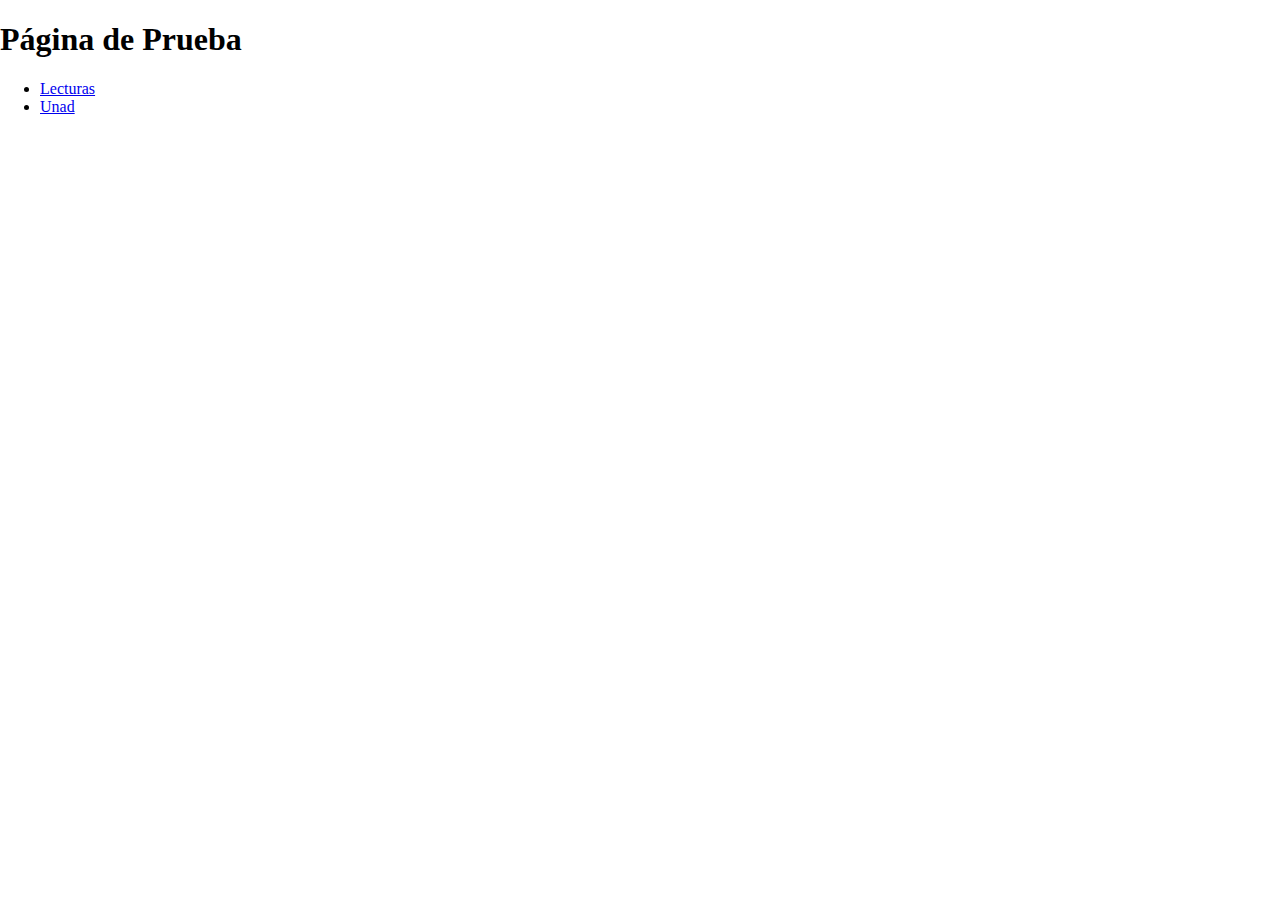
==== index.html @ acd1c7c1 "Inicio" ====
<!DOCTYPE html>
<html lang="es">

<head>

	<meta charset="utf-8">
	<title>Lógica de Programación</title>
	<link rel="stylesheet" href="css/normalize.css">

</head>

<body>

	<h1>Página de Prueba</h1>

<ul>
	<li><a href="Lecturas.html">Lecturas</a></li>
	<li><a href="http://www.unad.edu.co">Unad</a></li>
<ul/>

<img src="" akt="">

</body>

<script src="js/jquery.js"></script>
<script src="js/prefixfree.js"></script>
<script src="js/modernizr.js"></script>

</html>
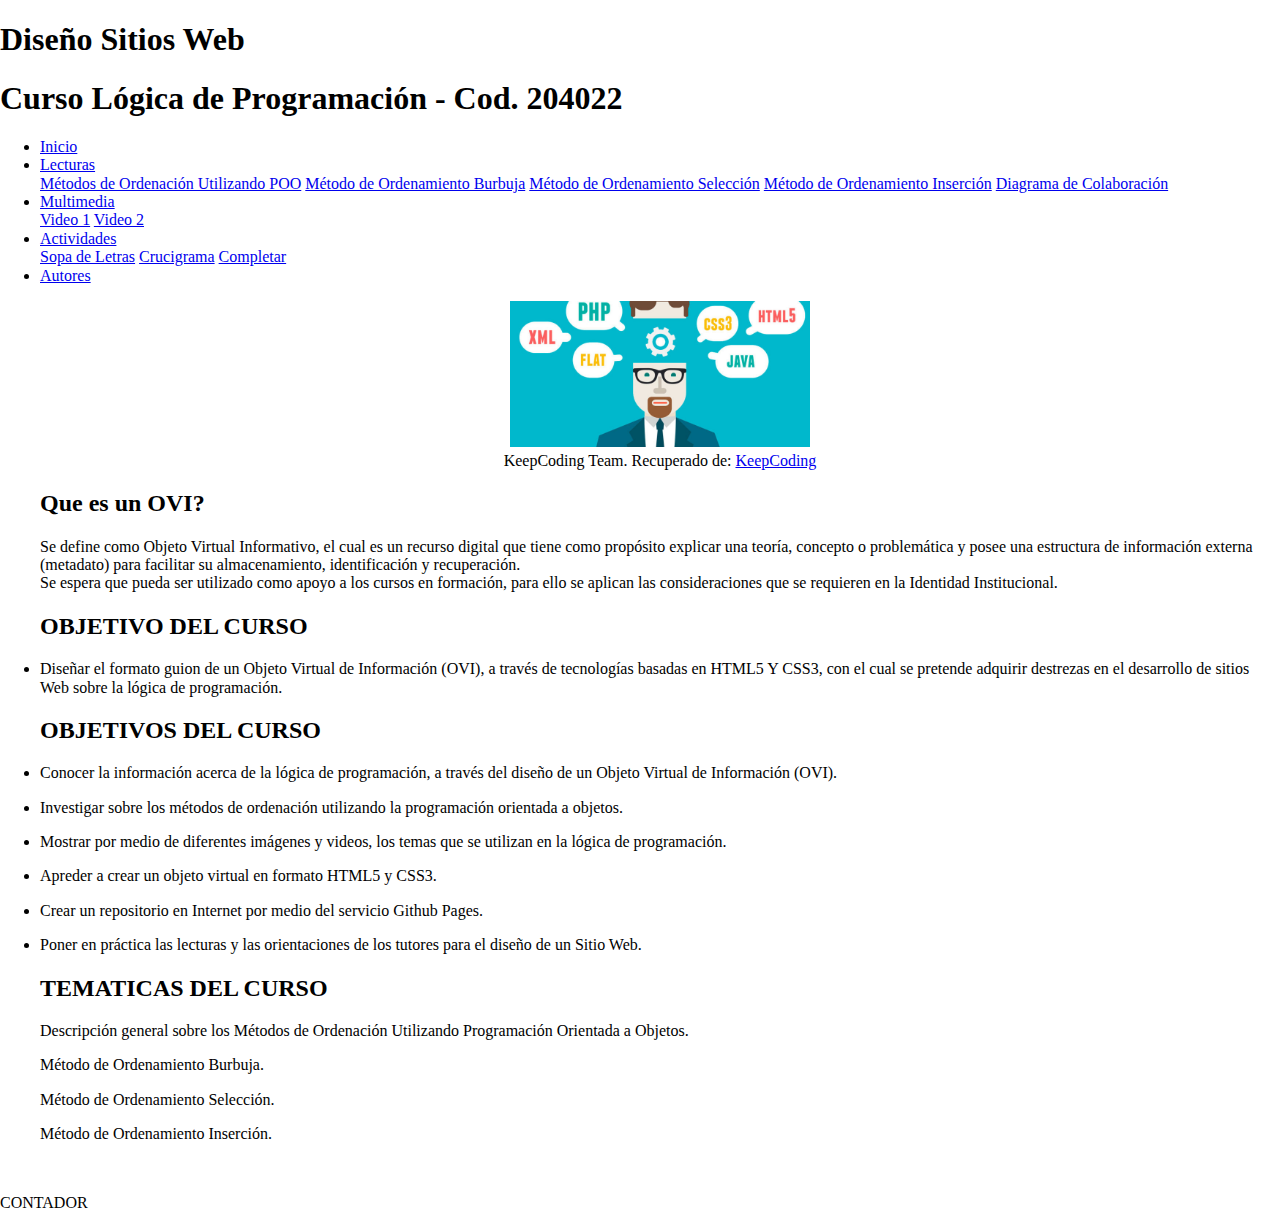
==== commit 594ab7a0: "Index" ====
--- a/index.html
+++ b/index.html
@@ -4,21 +4,141 @@
 <head>
 
 	<meta charset="utf-8">
+	<meta name="viewport" content="width=device-width, initial-scale=1.0">
+        <meta http-equiv="content-type" content="text/html;  charset=utf-8">
 	<title>Lógica de Programación</title>
 	<link rel="stylesheet" href="css/normalize.css">
-
+	<link rel="shortcut icon" href="favicon.ico" type="image/x-icon" />
+        <link rel="stylesheet" type="text/css" href="css/content.css" />
+        <link rel="stylesheet" type="text/css" href="css/bootstrap.min.css" />
+        <link rel="stylesheet" type="text/css" href="css/navbar.css" />
+        <link rel="stylesheet" type="text/css" href="css/normalize.css" />
 </head>
 
 <body>
 
-	<h1>Página de Prueba</h1>
+	<h1>Diseño Sitios Web</h1>
+	<h1>Curso Lógica de Programación - Cod. 204022 </h1>
 
-<ul>
-	<li><a href="Lecturas.html">Lecturas</a></li>
-	<li><a href="http://www.unad.edu.co">Unad</a></li>
-<ul/>
+	<div id="content">
+    <div id="header">
+    <div id="headerContent"></div>
+    </div>
+        
+    <div class="container" style="margin-bottom: 50px !important;">
+        <nav class="navbar navbar-expand-lg navbar-light bg-light rounded">
+    <div class="collapse navbar-collapse" id="navbarsExample09">
+    <ul class="navbar-nav mr-auto">
+    <li class="nav-item active">
+    	<a class="nav-link" href="index.html">Inicio<span class="sr-only"></span></a>
+    </li>
+    <li class="nav-item dropdown">
+    	<a class="nav-link dropdown-toggle" href="https://example.com" id="dropdown09" data-toggle="dropdown" aria-haspopup="true" aria-expanded="false">Lecturas</a>
+    <div class="dropdown-menu" aria-labelledby="dropdown09">
+        <a class="dropdown-item" href="lectura1.html">Métodos de Ordenación Utilizando POO</a>
+        <a class="dropdown-item" href="lectura2.html">Método de Ordenamiento Burbuja</a>
+        <a class="dropdown-item" href="lectura3.html">Método de Ordenamiento Selección</a>
+        <a class="dropdown-item" href="lectura4.html">Método de Ordenamiento Inserción</a>
+        <a class="dropdown-item" href="lectura5.html">Diagrama de Colaboración</a>
+    </div>
+    </li>
+    <li class="nav-item dropdown">
+        <a class="nav-link dropdown-toggle" href="https://example.com" id="dropdown09" data-toggle="dropdown" aria-haspopup="true" aria-expanded="false">Multimedia</a>
+    <div class="dropdown-menu" aria-labelledby="dropdown09">
+        <a class="dropdown-item" href="video1.html">Video 1</a>
+        <a class="dropdown-item" href="video2.html">Video 2</a>
+    </div>
+    </li>
+    <li class="nav-item dropdown">
+        <a class="nav-link dropdown-toggle" href="https://example.com" id="dropdown09" data-toggle="dropdown" aria-haspopup="true" aria-expanded="false">Actividades</a>
+    <div class="dropdown-menu" aria-labelledby="dropdown09">
+    <a class="dropdown-item" href="actividad1.html">Sopa de Letras</a>
+    <a class="dropdown-item" href="actividad2.html">Crucigrama</a>
+    <a class="dropdown-item" href="actividad3.html">Completar</a>
+    </div>
+    </li>
+    <li class="nav-item">
+        <a class="nav-link" href="Autores.html">Autores</a>
+    </li>
+    <ul>
+    </div>
+    	</nav>
+    
+<main role="main">
 
-<img src="" akt="">
+    <div class="mx-auto">
+ <ul>
+
+<center>
+<img src="img/img1.jpg" width="300" heigth="400" akt="website">
+<br>
+<span>KeepCoding Team. Recuperado de: <a href="https://keepcoding.io/es/wp-content/uploads/sites/4/2016/11/aprender-a-programar-820x400.jpg">KeepCoding</span>
+</center></a>
+
+</p>
+<h2>Que es un OVI?</h2>
+</p>
+	Se define como Objeto Virtual Informativo, el cual es un recurso digital que tiene como propósito explicar una teoría, concepto o problemática y posee una estructura de información externa (metadato) para facilitar su almacenamiento, identificación y recuperación.
+	<br>
+	Se espera que pueda ser utilizado como apoyo a los cursos en formación, para ello se aplican las consideraciones que se requieren en la Identidad Institucional.
+	</p>
+<h2>OBJETIVO DEL CURSO</h2>
+    </p>
+    <li>
+    Diseñar el formato guion de un Objeto Virtual de Información (OVI), a través de tecnologías basadas en HTML5 Y CSS3, con el cual se pretende adquirir destrezas en el desarrollo de sitios Web sobre la lógica de programación.
+    </li>
+<h2>OBJETIVOS DEL CURSO</h2>
+    </p>
+    <li>
+    Conocer la información acerca de la lógica de programación, a través del diseño de un Objeto Virtual de Información (OVI).
+    </li>
+    </p>
+    <li>
+    Investigar sobre los métodos de ordenación utilizando la programación orientada a objetos.
+    </li>
+    </p>
+    <li>Mostrar por medio de diferentes imágenes y videos, los temas que se utilizan en la lógica de programación.</li>
+    </p>
+    <li>
+    Apreder a crear un objeto virtual en formato HTML5 y CSS3.
+    </li>
+    </p>
+    <li>
+    Crear un repositorio en Internet por medio del servicio Github Pages.
+    </li>
+    </p>
+    <li>
+    Poner en práctica las lecturas y las orientaciones de los tutores para el diseño de un Sitio Web.
+    </li>
+    </p>
+    </li>
+    <h2>TEMATICAS DEL CURSO</h2>
+    </p>
+    Descripción general sobre los Métodos de Ordenación Utilizando Programación Orientada a Objetos. 
+    </p>
+
+    Método de Ordenamiento Burbuja. 
+    </p>
+
+    Método de Ordenamiento Selección. 
+    </p>
+
+    Método de Ordenamiento Inserción.
+    </p>
+              
+
+<div class="bs-glyphicons">
+<ul class="bs-glyphicons-list">
+                            
+				</ul>
+			</div>
+		</div>
+	</main>
+</div>
+        
+</p>
+
+CONTADOR
 
 </body>
 
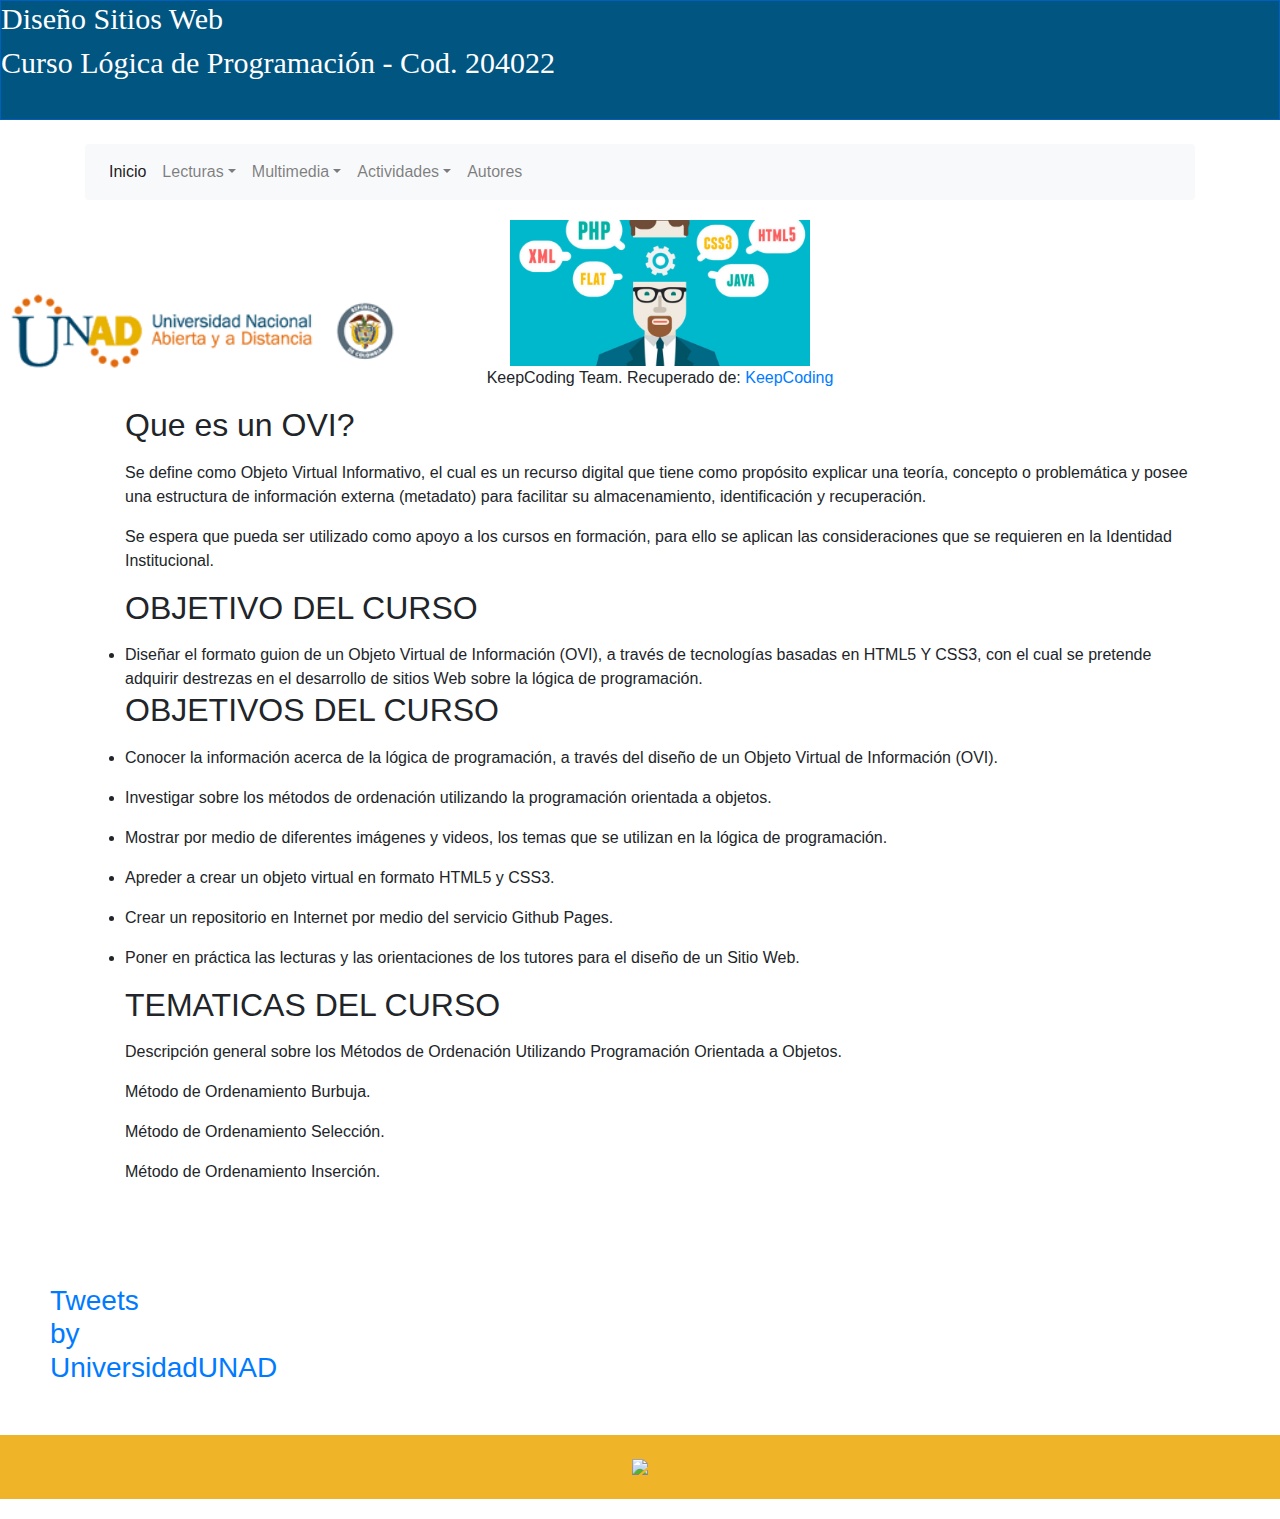
==== commit e6cd759f: "index_modificacion" ====
--- a/index.html
+++ b/index.html
@@ -5,7 +5,7 @@
 
 	<meta charset="utf-8">
 	<meta name="viewport" content="width=device-width, initial-scale=1.0">
-        <meta http-equiv="content-type" content="text/html;  charset=utf-8">
+    <meta http-equiv="content-type" content="text/html;  charset=utf-8">
 	<title>Lógica de Programación</title>
 	<link rel="stylesheet" href="css/normalize.css">
 	<link rel="shortcut icon" href="favicon.ico" type="image/x-icon" />
@@ -17,22 +17,23 @@
 
 <body>
 
-	<h1>Diseño Sitios Web</h1>
-	<h1>Curso Lógica de Programación - Cod. 204022 </h1>
-
 	<div id="content">
     <div id="header">
+    	<h1>Diseño Sitios Web</h1>
+		<h1>Curso Lógica de Programación - Cod. 204022 </h1>
     <div id="headerContent"></div>
+    	<h1><right><img src="img/logoUNAD.png" width="400" heigth="500" akt="website"></div>
+		<br></right>
     </div>
-        
+	
     <div class="container" style="margin-bottom: 50px !important;">
         <nav class="navbar navbar-expand-lg navbar-light bg-light rounded">
     <div class="collapse navbar-collapse" id="navbarsExample09">
     <ul class="navbar-nav mr-auto">
-    <li class="nav-item active">
+    <div class="nav-item active">
     	<a class="nav-link" href="index.html">Inicio<span class="sr-only"></span></a>
-    </li>
-    <li class="nav-item dropdown">
+    </div>
+    <div class="nav-item dropdown">
     	<a class="nav-link dropdown-toggle" href="https://example.com" id="dropdown09" data-toggle="dropdown" aria-haspopup="true" aria-expanded="false">Lecturas</a>
     <div class="dropdown-menu" aria-labelledby="dropdown09">
         <a class="dropdown-item" href="lectura1.html">Métodos de Ordenación Utilizando POO</a>
@@ -41,25 +42,25 @@
         <a class="dropdown-item" href="lectura4.html">Método de Ordenamiento Inserción</a>
         <a class="dropdown-item" href="lectura5.html">Diagrama de Colaboración</a>
     </div>
-    </li>
-    <li class="nav-item dropdown">
+    </div>
+    <div class="nav-item dropdown">
         <a class="nav-link dropdown-toggle" href="https://example.com" id="dropdown09" data-toggle="dropdown" aria-haspopup="true" aria-expanded="false">Multimedia</a>
     <div class="dropdown-menu" aria-labelledby="dropdown09">
         <a class="dropdown-item" href="video1.html">Video 1</a>
         <a class="dropdown-item" href="video2.html">Video 2</a>
     </div>
-    </li>
-    <li class="nav-item dropdown">
+    </div>
+    <div class="nav-item dropdown">
         <a class="nav-link dropdown-toggle" href="https://example.com" id="dropdown09" data-toggle="dropdown" aria-haspopup="true" aria-expanded="false">Actividades</a>
     <div class="dropdown-menu" aria-labelledby="dropdown09">
     <a class="dropdown-item" href="actividad1.html">Sopa de Letras</a>
     <a class="dropdown-item" href="actividad2.html">Crucigrama</a>
     <a class="dropdown-item" href="actividad3.html">Completar</a>
     </div>
-    </li>
-    <li class="nav-item">
+    </div>
+    <div class="nav-item">
         <a class="nav-link" href="Autores.html">Autores</a>
-    </li>
+    </div>
     <ul>
     </div>
     	</nav>
@@ -79,7 +80,7 @@
 <h2>Que es un OVI?</h2>
 </p>
 	Se define como Objeto Virtual Informativo, el cual es un recurso digital que tiene como propósito explicar una teoría, concepto o problemática y posee una estructura de información externa (metadato) para facilitar su almacenamiento, identificación y recuperación.
-	<br>
+	</p>
 	Se espera que pueda ser utilizado como apoyo a los cursos en formación, para ello se aplican las consideraciones que se requieren en la Identidad Institucional.
 	</p>
 <h2>OBJETIVO DEL CURSO</h2>
@@ -125,7 +126,7 @@
 
     Método de Ordenamiento Inserción.
     </p>
-              
+
 
 <div class="bs-glyphicons">
 <ul class="bs-glyphicons-list">
@@ -135,15 +136,25 @@
 		</div>
 	</main>
 </div>
-        
+
+<div align="left">              
+<h3><div> <aside><a class="twitter-timeline" data-width="200" data-height="600" data-theme="dark" href="https://twitter.com/UniversidadUNAD?ref_src=twsrc%5Etfw">Tweets by UniversidadUNAD</a> <script async src="https://platform.twitter.com/widgets.js" charset="utf-8"></script></aside> </div></h3>
+</div>
+
 </p>
+<center>
+<div id="sfcry4rjr65g2au3qcgxnedfeu7ard8242g"></div>
+<script type="text/javascript" src="https://counter5.wheredoyoucomefrom.ovh/private/counter.js?c=ry4rjr65g2au3qcgxnedfeu7ard8242g&down=async" async></script>
+<noscript><a href="https://www.contadorvisitasgratis.com" title="contador web"><img src="https://counter5.wheredoyoucomefrom.ovh/private/contadorvisitasgratis.php?c=ry4rjr65g2au3qcgxnedfeu7ard8242g" border="0" title="contador web" alt="contador web"></a></noscript></center>
 
-CONTADOR
+<footer style="background-color: #FOB429; padding: 20px !important;">
+        <img src="img/banerpie.jpg" class="col col-lg-12" style="max-height: 60px; max-width: 70%;">
+</footer>
 
 </body>
 
 <script src="js/jquery.js"></script>
-<script src="js/prefixfree.js"></script>
-<script src="js/modernizr.js"></script>
+<script src="js/bootstrap.js"></script>
+<script src="js/popper.js"></script>
 
 </html>--- a/css/content.css
+++ b/css/content.css
@@ -0,0 +1,54 @@
+#header {
+    /*height: auto!important;
+    /*headerHeight*/
+    height: 120px;
+    /*headerBGColor*/
+    background-color: #015581;
+    /*headerBGURL*/
+    background-image: url(../img/baner2.jpg);
+    /*headerBGRepeat*/
+    background-repeat: no-repeat;
+    /*headerBGPosition*/
+    background-position: fixed;
+    border: 1px solid/*headerBorderColor*/
+    #005fbf;
+}
+
+#header h1 {
+    font-family:Angsana New Bold;
+	font-size:30px;
+	color:#ffffff!important;
+}
+
+#headerContent {
+    /*headerTitleTopMargin*/
+    padding-top: 200px;
+    /*headerTitleColor*/
+    color: #ff7f00;
+    /*headerTitleTextShadowColor*/
+	text-shadow: 1px 1px 1px #191919;
+    /*headerTitleAlign*/
+    text-align: right;
+}
+
+/*Estilos pie de pagina*/
+footer{
+
+        position: relative;
+        margin-top: -10px;
+        width: 100%;
+        padding: 50px;
+        clear: both;
+        background: rgb(240, 180, 41);
+        text-align: center;
+        color: #fff;
+
+}
+
+aside{
+    float: left;
+    padding: 50px;
+    width: 10%;
+    height: 2%;
+
+}--- a/css/navbar.css
+++ b/css/navbar.css
@@ -0,0 +1,7 @@
+body {
+    padding-bottom: 20px;
+}
+
+.navbar {
+    margin-bottom: 20px;
+}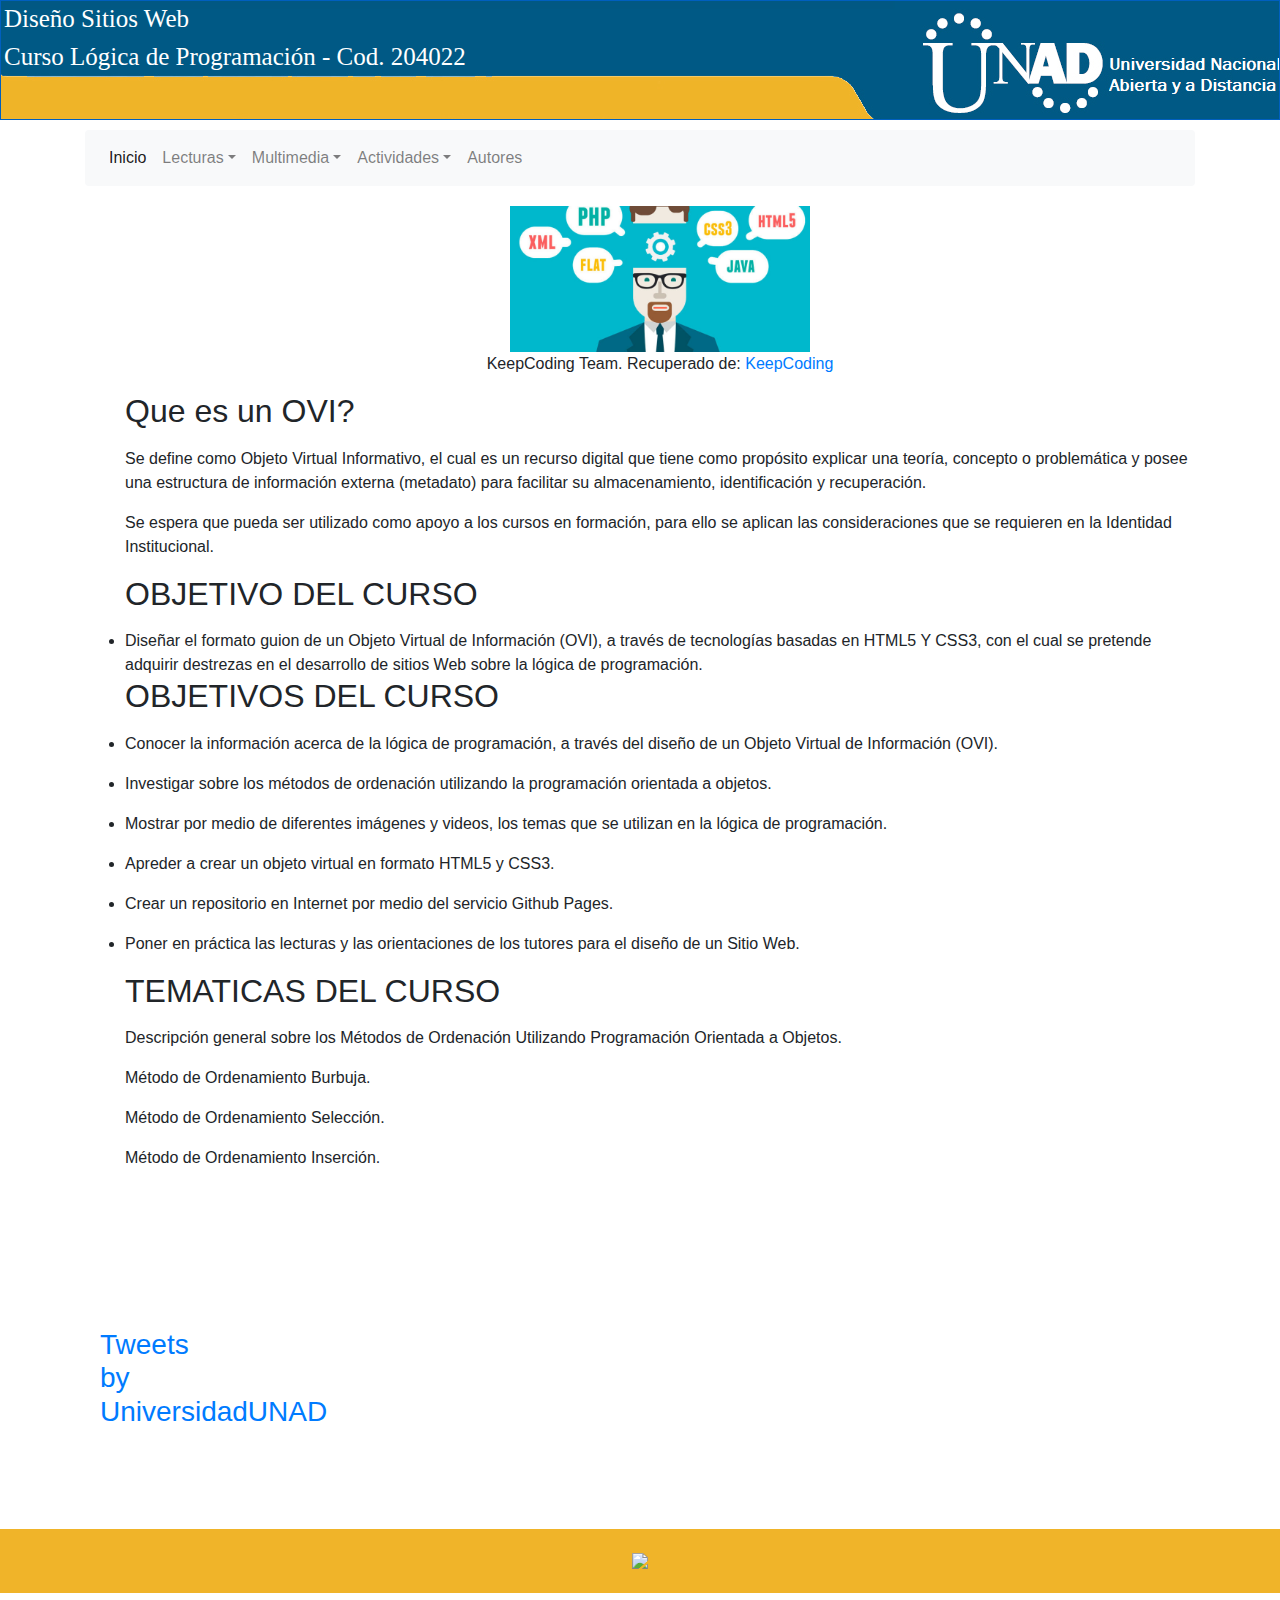
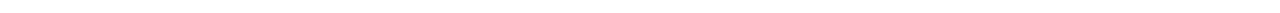
==== commit 6f090985: "Modificacion" ====
--- a/index.html
+++ b/index.html
@@ -8,11 +8,11 @@
     <meta http-equiv="content-type" content="text/html;  charset=utf-8">
 	<title>Lógica de Programación</title>
 	<link rel="stylesheet" href="css/normalize.css">
-	<link rel="shortcut icon" href="favicon.ico" type="image/x-icon" />
-        <link rel="stylesheet" type="text/css" href="css/content.css" />
-        <link rel="stylesheet" type="text/css" href="css/bootstrap.min.css" />
-        <link rel="stylesheet" type="text/css" href="css/navbar.css" />
-        <link rel="stylesheet" type="text/css" href="css/normalize.css" />
+	<link rel="shortcut icon" href="favicon.ico" type="image/x-icon">
+    <link rel="stylesheet" type="text/css" href="css/content.css">
+    <link rel="stylesheet" type="text/css" href="css/bootstrap.min.css">
+    <link rel="stylesheet" type="text/css" href="css/navbar.css">
+    <link rel="stylesheet" type="text/css" href="css/normalize.css">
 </head>
 
 <body>
@@ -22,45 +22,44 @@
     	<h1>Diseño Sitios Web</h1>
 		<h1>Curso Lógica de Programación - Cod. 204022 </h1>
     <div id="headerContent"></div>
-    	<h1><right><img src="img/logoUNAD.png" width="400" heigth="500" akt="website"></div>
-		<br></right>
     </div>
 	
     <div class="container" style="margin-bottom: 50px !important;">
         <nav class="navbar navbar-expand-lg navbar-light bg-light rounded">
     <div class="collapse navbar-collapse" id="navbarsExample09">
     <ul class="navbar-nav mr-auto">
-    <div class="nav-item active">
+    <li class="nav-item active">
     	<a class="nav-link" href="index.html">Inicio<span class="sr-only"></span></a>
-    </div>
-    <div class="nav-item dropdown">
+    </li>
+
+    <li class="nav-item dropdown">
     	<a class="nav-link dropdown-toggle" href="https://example.com" id="dropdown09" data-toggle="dropdown" aria-haspopup="true" aria-expanded="false">Lecturas</a>
-    <div class="dropdown-menu" aria-labelledby="dropdown09">
+    	<div class="dropdown-menu" aria-labelledby="dropdown09">
         <a class="dropdown-item" href="lectura1.html">Métodos de Ordenación Utilizando POO</a>
         <a class="dropdown-item" href="lectura2.html">Método de Ordenamiento Burbuja</a>
         <a class="dropdown-item" href="lectura3.html">Método de Ordenamiento Selección</a>
         <a class="dropdown-item" href="lectura4.html">Método de Ordenamiento Inserción</a>
         <a class="dropdown-item" href="lectura5.html">Diagrama de Colaboración</a>
     </div>
-    </div>
-    <div class="nav-item dropdown">
+    </li>
+    <li class="nav-item dropdown">
         <a class="nav-link dropdown-toggle" href="https://example.com" id="dropdown09" data-toggle="dropdown" aria-haspopup="true" aria-expanded="false">Multimedia</a>
     <div class="dropdown-menu" aria-labelledby="dropdown09">
         <a class="dropdown-item" href="video1.html">Video 1</a>
         <a class="dropdown-item" href="video2.html">Video 2</a>
     </div>
-    </div>
-    <div class="nav-item dropdown">
+    </li>
+    <li class="nav-item dropdown">
         <a class="nav-link dropdown-toggle" href="https://example.com" id="dropdown09" data-toggle="dropdown" aria-haspopup="true" aria-expanded="false">Actividades</a>
     <div class="dropdown-menu" aria-labelledby="dropdown09">
     <a class="dropdown-item" href="actividad1.html">Sopa de Letras</a>
     <a class="dropdown-item" href="actividad2.html">Crucigrama</a>
     <a class="dropdown-item" href="actividad3.html">Completar</a>
     </div>
-    </div>
-    <div class="nav-item">
+    </li>
+    <li class="nav-item">
         <a class="nav-link" href="Autores.html">Autores</a>
-    </div>
+    </li>
     <ul>
     </div>
     	</nav>
@@ -137,11 +136,13 @@
 	</main>
 </div>
 
+<aside><right>
 <div align="left">              
 <h3><div> <aside><a class="twitter-timeline" data-width="200" data-height="600" data-theme="dark" href="https://twitter.com/UniversidadUNAD?ref_src=twsrc%5Etfw">Tweets by UniversidadUNAD</a> <script async src="https://platform.twitter.com/widgets.js" charset="utf-8"></script></aside> </div></h3>
-</div>
+</div></aside></right>
 
 </p>
+
 <center>
 <div id="sfcry4rjr65g2au3qcgxnedfeu7ard8242g"></div>
 <script type="text/javascript" src="https://counter5.wheredoyoucomefrom.ovh/private/counter.js?c=ry4rjr65g2au3qcgxnedfeu7ard8242g&down=async" async></script>
--- a/css/content.css
+++ b/css/content.css
@@ -1,23 +1,32 @@
+#{
+	padding:0;
+	margin:0;
+}
+@font-face {
+	font-family: "Angsana New", Angsana New Bold, Franklin Gothic Heavy, Franklin Gothic Book;
+}
 #header {
-    /*height: auto!important;
+	/*height: auto!important;
     /*headerHeight*/
     height: 120px;
     /*headerBGColor*/
     background-color: #015581;
     /*headerBGURL*/
-    background-image: url(../img/baner2.jpg);
-    /*headerBGRepeat*/
+    background-image: url(../img/banner2.jpg);
+	/*headerBGRepeat*/
     background-repeat: no-repeat;
     /*headerBGPosition*/
     background-position: fixed;
     border: 1px solid/*headerBorderColor*/
     #005fbf;
+	padding: 3px;
 }
 
 #header h1 {
-    font-family:Angsana New Bold;
-	font-size:30px;
+    font-family: "Franklin Gothic Book";
+	font-size:25px;
 	color:#ffffff!important;
+	border: 1px
 }
 
 #headerContent {
@@ -31,8 +40,12 @@
     text-align: right;
 }
 
+#body {
+	margin: 40px;
+}
+
 /*Estilos pie de pagina*/
-footer{
+header, footer{
 
         position: relative;
         margin-top: -10px;
@@ -42,7 +55,17 @@
         background: rgb(240, 180, 41);
         text-align: center;
         color: #fff;
+}
 
+nav {
+	position: relative;
+        margin-top: 10px;
+        width: 100%;
+        padding: 50px;
+        clear: both;
+        background: rgb(240, 180, 41);
+        text-align: center;
+        color: #fff;
 }
 
 aside{
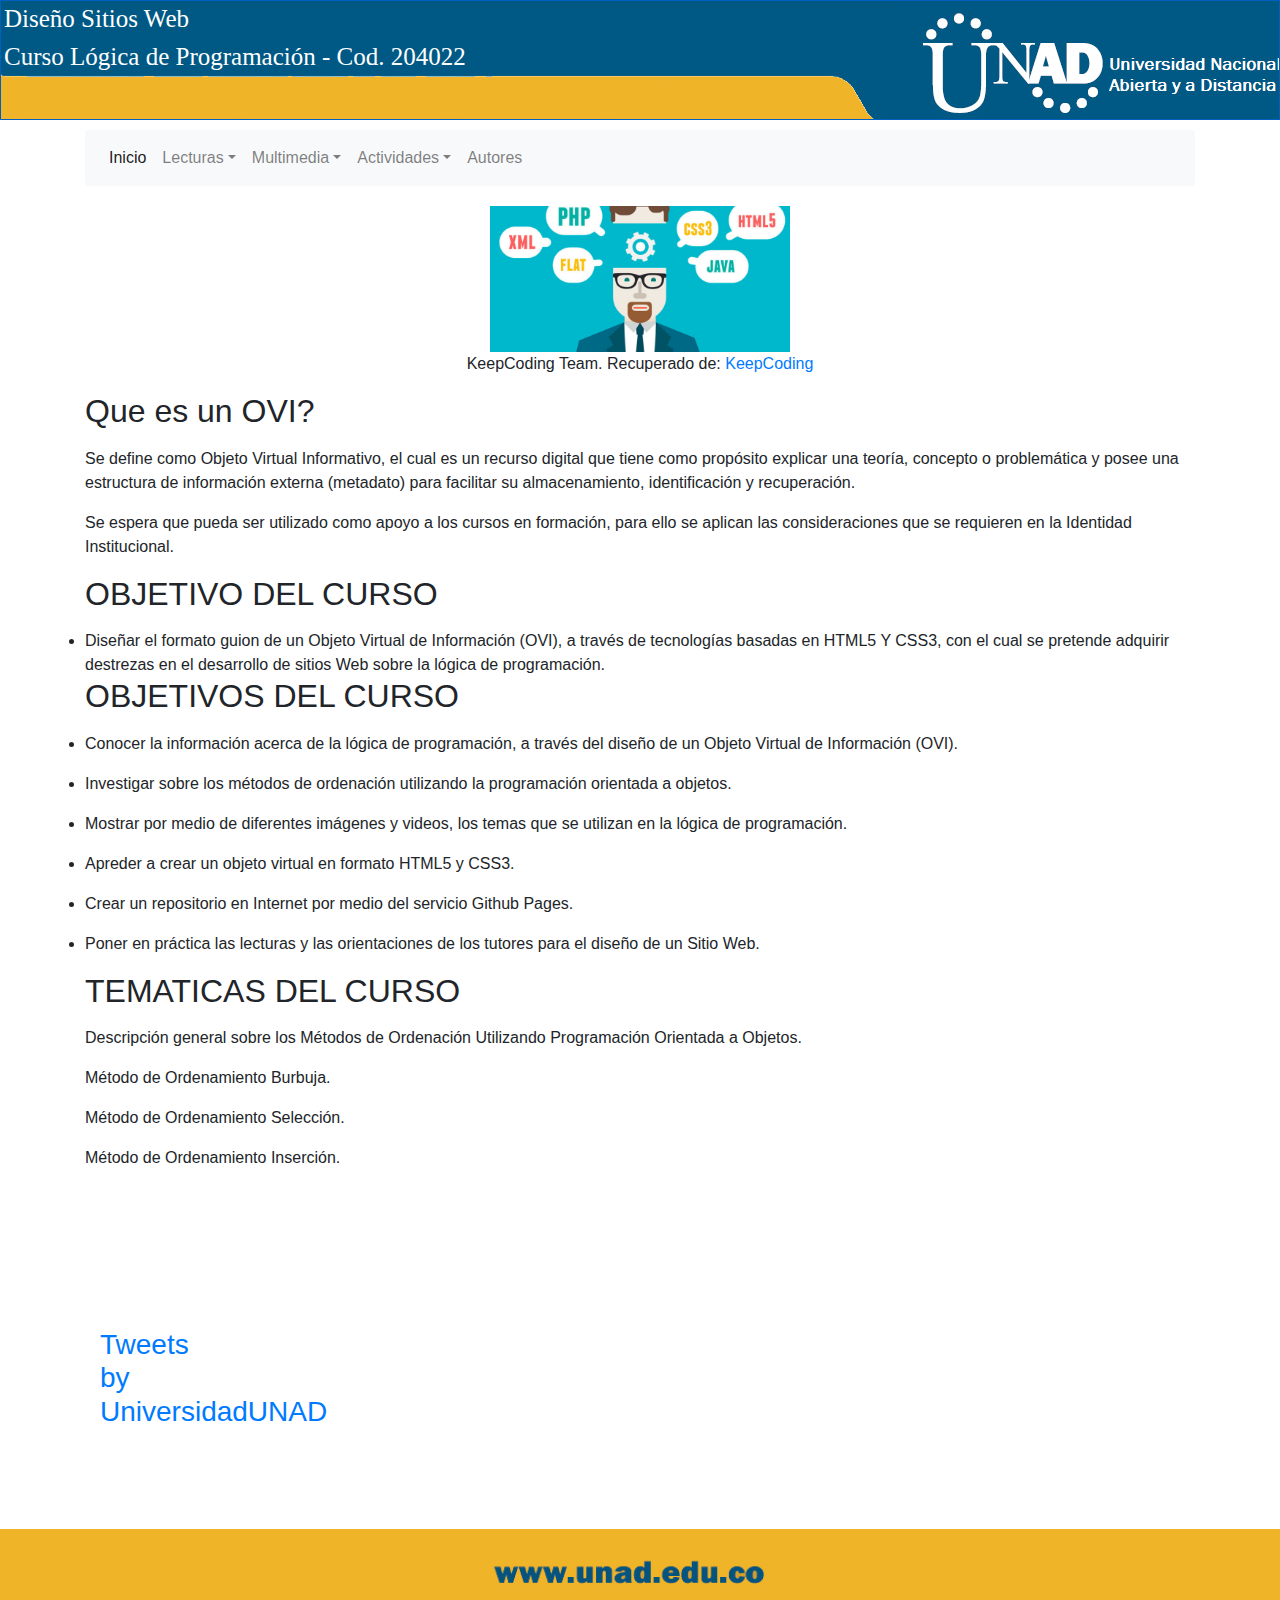
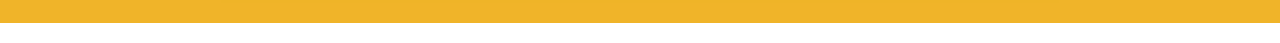
==== commit 432c9f12: "Modificacion" ====
--- a/index.html
+++ b/index.html
@@ -1,161 +1,158 @@
 <!DOCTYPE html>
 <html lang="es">
 
-<head>
+	<head>
 
-	<meta charset="utf-8">
-	<meta name="viewport" content="width=device-width, initial-scale=1.0">
-    <meta http-equiv="content-type" content="text/html;  charset=utf-8">
-	<title>Lógica de Programación</title>
-	<link rel="stylesheet" href="css/normalize.css">
-	<link rel="shortcut icon" href="favicon.ico" type="image/x-icon">
-    <link rel="stylesheet" type="text/css" href="css/content.css">
-    <link rel="stylesheet" type="text/css" href="css/bootstrap.min.css">
-    <link rel="stylesheet" type="text/css" href="css/navbar.css">
-    <link rel="stylesheet" type="text/css" href="css/normalize.css">
-</head>
+		<meta charset="utf-8">
+		<meta name="viewport" content="width=device-width, initial-scale=1.0">
+    	<meta http-equiv="content-type" content="text/html;  charset=utf-8">
+		<link rel="shortcut icon" href="favicon.ico" type="image/x-icon">
+   		 <link rel="stylesheet" type="text/css" href="css/content.css">
+   		 <link rel="stylesheet" type="text/css" href="css/bootstrap.min.css">
+    	<link rel="stylesheet" type="text/css" href="css/navbar.css">
+    	<link rel="stylesheet" type="text/css" href="css/normalize.css">
+    	<title>Lógica de Programación</title>
+	</head>
 
 <body>
 
 	<div id="content">
-    <div id="header">
-    	<h1>Diseño Sitios Web</h1>
-		<h1>Curso Lógica de Programación - Cod. 204022 </h1>
-    <div id="headerContent"></div>
-    </div>
+    	<div id="header">
+    		<h1>Diseño Sitios Web</h1>
+			<h1>Curso Lógica de Programación - Cod. 204022 </h1>
+    			<div id="headerContent"></div>
+    	</div>
 	
-    <div class="container" style="margin-bottom: 50px !important;">
-        <nav class="navbar navbar-expand-lg navbar-light bg-light rounded">
-    <div class="collapse navbar-collapse" id="navbarsExample09">
-    <ul class="navbar-nav mr-auto">
-    <li class="nav-item active">
-    	<a class="nav-link" href="index.html">Inicio<span class="sr-only"></span></a>
-    </li>
+    	<div class="container" style="margin-bottom: 50px !important;">
+        	<nav class="navbar navbar-expand-lg navbar-light bg-light rounded">
+    			<div class="collapse navbar-collapse" id="navbarsExample09">
+    				<ul class="navbar-nav mr-auto">
+    					<li class="nav-item active">
+    						<a class="nav-link" href="index.html">Inicio<span class="sr-only">(current)</span></a>
+    					</li>
 
-    <li class="nav-item dropdown">
-    	<a class="nav-link dropdown-toggle" href="https://example.com" id="dropdown09" data-toggle="dropdown" aria-haspopup="true" aria-expanded="false">Lecturas</a>
-    	<div class="dropdown-menu" aria-labelledby="dropdown09">
-        <a class="dropdown-item" href="lectura1.html">Métodos de Ordenación Utilizando POO</a>
-        <a class="dropdown-item" href="lectura2.html">Método de Ordenamiento Burbuja</a>
-        <a class="dropdown-item" href="lectura3.html">Método de Ordenamiento Selección</a>
-        <a class="dropdown-item" href="lectura4.html">Método de Ordenamiento Inserción</a>
-        <a class="dropdown-item" href="lectura5.html">Diagrama de Colaboración</a>
-    </div>
-    </li>
-    <li class="nav-item dropdown">
-        <a class="nav-link dropdown-toggle" href="https://example.com" id="dropdown09" data-toggle="dropdown" aria-haspopup="true" aria-expanded="false">Multimedia</a>
-    <div class="dropdown-menu" aria-labelledby="dropdown09">
-        <a class="dropdown-item" href="video1.html">Video 1</a>
-        <a class="dropdown-item" href="video2.html">Video 2</a>
-    </div>
-    </li>
-    <li class="nav-item dropdown">
-        <a class="nav-link dropdown-toggle" href="https://example.com" id="dropdown09" data-toggle="dropdown" aria-haspopup="true" aria-expanded="false">Actividades</a>
-    <div class="dropdown-menu" aria-labelledby="dropdown09">
-    <a class="dropdown-item" href="actividad1.html">Sopa de Letras</a>
-    <a class="dropdown-item" href="actividad2.html">Crucigrama</a>
-    <a class="dropdown-item" href="actividad3.html">Completar</a>
-    </div>
-    </li>
-    <li class="nav-item">
-        <a class="nav-link" href="Autores.html">Autores</a>
-    </li>
-    <ul>
-    </div>
-    	</nav>
+    					<li class="nav-item dropdown">
+    						<a class="nav-link dropdown-toggle" href="https://example.com" id="dropdown09" data-toggle="dropdown" aria-haspopup="true" aria-expanded="false">Lecturas</a>
+    						<div class="dropdown-menu" aria-labelledby="dropdown09">
+        					<a class="dropdown-item" href="lectura.html">Métodos de Ordenación Utilizando POO</a>
+        					<a class="dropdown-item" href="lectura1.html">Método de Ordenamiento Burbuja</a>
+        					<a class="dropdown-item" href="lectura2.html">Método de Ordenamiento Selección</a>
+        					<a class="dropdown-item" href="lectura3.html">Método de Ordenamiento Inserción</a>
+        					<a class="dropdown-item" href="lectura4.html">Método de Ordenamiento Búsqueda</a>
+    						</div>
+    					</li>
+    					<li class="nav-item dropdown">
+        					<a class="nav-link dropdown-toggle" href="https://example.com" id="dropdown09" data-toggle="dropdown" aria-haspopup="true" aria-expanded="false">Multimedia</a>
+    						<div class="dropdown-menu" aria-labelledby="dropdown09">
+        						<a class="dropdown-item" href="video1.html">Video 1</a>
+        						<a class="dropdown-item" href="video2.html">Video 2</a>
+    						</div>
+    					</li>
+    					<li class="nav-item dropdown">
+        					<a class="nav-link dropdown-toggle" href="https://example.com" id="dropdown09" data-toggle="dropdown" aria-haspopup="true" aria-expanded="false">Actividades</a>
+    						<div class="dropdown-menu" aria-labelledby="dropdown09">
+    							<a class="dropdown-item" href="actividad1.html">Sopa de Letras</a>
+    							<a class="dropdown-item" href="actividad2.html">Crucigrama</a>
+    							<a class="dropdown-item" href="actividad3.html">Completar</a>
+    						</div>
+    					</li>
+    					<li class="nav-item">
+        					<a class="nav-link" href="Autores.html">Autores</a>
+    					</li>
+    				</ul>
+    			</div>
+    		</nav>
     
-<main role="main">
+			<main role="main">
 
-    <div class="mx-auto">
- <ul>
+    			<div class="mx-auto">
 
-<center>
-<img src="img/img1.jpg" width="300" heigth="400" akt="website">
-<br>
-<span>KeepCoding Team. Recuperado de: <a href="https://keepcoding.io/es/wp-content/uploads/sites/4/2016/11/aprender-a-programar-820x400.jpg">KeepCoding</span>
-</center></a>
+					<center>
+						<img src="img/img1.jpg" width="300" heigth="400" akt="website">
+					<br>
+					<span>KeepCoding Team. Recuperado de: <a href="https://keepcoding.io/es/wp-content/uploads/sites/4/2016/11/aprender-a-programar-820x400.jpg">KeepCoding</span>
+					</center></a>
 
-</p>
-<h2>Que es un OVI?</h2>
-</p>
-	Se define como Objeto Virtual Informativo, el cual es un recurso digital que tiene como propósito explicar una teoría, concepto o problemática y posee una estructura de información externa (metadato) para facilitar su almacenamiento, identificación y recuperación.
-	</p>
-	Se espera que pueda ser utilizado como apoyo a los cursos en formación, para ello se aplican las consideraciones que se requieren en la Identidad Institucional.
-	</p>
-<h2>OBJETIVO DEL CURSO</h2>
-    </p>
-    <li>
-    Diseñar el formato guion de un Objeto Virtual de Información (OVI), a través de tecnologías basadas en HTML5 Y CSS3, con el cual se pretende adquirir destrezas en el desarrollo de sitios Web sobre la lógica de programación.
-    </li>
-<h2>OBJETIVOS DEL CURSO</h2>
-    </p>
-    <li>
-    Conocer la información acerca de la lógica de programación, a través del diseño de un Objeto Virtual de Información (OVI).
-    </li>
-    </p>
-    <li>
-    Investigar sobre los métodos de ordenación utilizando la programación orientada a objetos.
-    </li>
-    </p>
-    <li>Mostrar por medio de diferentes imágenes y videos, los temas que se utilizan en la lógica de programación.</li>
-    </p>
-    <li>
-    Apreder a crear un objeto virtual en formato HTML5 y CSS3.
-    </li>
-    </p>
-    <li>
-    Crear un repositorio en Internet por medio del servicio Github Pages.
-    </li>
-    </p>
-    <li>
-    Poner en práctica las lecturas y las orientaciones de los tutores para el diseño de un Sitio Web.
-    </li>
-    </p>
-    </li>
-    <h2>TEMATICAS DEL CURSO</h2>
-    </p>
-    Descripción general sobre los Métodos de Ordenación Utilizando Programación Orientada a Objetos. 
-    </p>
+				</p>
+				<h2>Que es un OVI?</h2>
+				</p>
+				Se define como Objeto Virtual Informativo, el cual es un recurso digital que tiene como propósito explicar una teoría, concepto o problemática y posee una estructura de información externa (metadato) para facilitar su almacenamiento, identificación y recuperación.
+				</p>
+				Se espera que pueda ser utilizado como apoyo a los cursos en formación, para ello se aplican las consideraciones que se requieren en la Identidad Institucional.
+				</p>
+				<h2>OBJETIVO DEL CURSO</h2>
+				</p>
+				<li>
+				Diseñar el formato guion de un Objeto Virtual de Información (OVI), a través de tecnologías basadas en HTML5 Y CSS3, con el cual se pretende adquirir destrezas en el desarrollo de sitios Web sobre la lógica de programación.
+				</li>
+				<h2>OBJETIVOS DEL CURSO</h2>
+    			</p>
+    			<li>
+    			Conocer la información acerca de la lógica de programación, a través del diseño de un Objeto Virtual de Información (OVI).
+    			</li>
+    			</p>
+    			<li>
+    			Investigar sobre los métodos de ordenación utilizando la programación orientada a objetos.
+    			</li>
+    			</p>
+    			<li>Mostrar por medio de diferentes imágenes y videos, los temas que se utilizan en la lógica de programación.</li>
+    			</p>
+    			<li>
+    			Apreder a crear un objeto virtual en formato HTML5 y CSS3.
+    			</li>
+    			</p>
+    			<li>
+    			Crear un repositorio en Internet por medio del servicio Github Pages.
+    			</li>
+    			</p>
+    			<li>
+    			Poner en práctica las lecturas y las orientaciones de los tutores para el diseño de un Sitio Web.
+    			</li>
+    			</p>
+    			</li>
+			    <h2>TEMATICAS DEL CURSO</h2>
+			    </p>
+			    Descripción general sobre los Métodos de Ordenación Utilizando Programación Orientada a Objetos. 
+			    </p>
 
-    Método de Ordenamiento Burbuja. 
-    </p>
+			    Método de Ordenamiento Burbuja. 
+			    </p>
 
-    Método de Ordenamiento Selección. 
-    </p>
+			    Método de Ordenamiento Selección. 
+			    </p>
 
-    Método de Ordenamiento Inserción.
-    </p>
+			    Método de Ordenamiento Inserción.
+			    </p>
 
+					<div class="bs-glyphicons">
+						<ul class="bs-glyphicons-list">
+                            
+						</ul>
+					</div>
+				</div>
+			</main>
+		</div>
+	</span></center></div></main></div></div></body></html>
+	<aside><right>
+		<div align="left">              
+			<h3><div> <aside><a class="twitter-timeline" data-width="200" data-height="600" data-theme="dark" href="https://twitter.com/UniversidadUNAD?ref_src=twsrc%5Etfw">Tweets by UniversidadUNAD</a> <script async src="https://platform.twitter.com/widgets.js" charset="utf-8"></script></aside> </div></h3>
+		</div></aside></right>
 
-<div class="bs-glyphicons">
-<ul class="bs-glyphicons-list">
-                            
-				</ul>
-			</div>
-		</div>
-	</main>
-</div>
+		</p>
 
-<aside><right>
-<div align="left">              
-<h3><div> <aside><a class="twitter-timeline" data-width="200" data-height="600" data-theme="dark" href="https://twitter.com/UniversidadUNAD?ref_src=twsrc%5Etfw">Tweets by UniversidadUNAD</a> <script async src="https://platform.twitter.com/widgets.js" charset="utf-8"></script></aside> </div></h3>
-</div></aside></right>
+	<center>
+		<div id="sfcry4rjr65g2au3qcgxnedfeu7ard8242g"></div>
+		<script type="text/javascript" src="https://counter5.wheredoyoucomefrom.ovh/private/counter.js?c=ry4rjr65g2au3qcgxnedfeu7ard8242g&down=async" async></script>
+		<noscript><a href="https://www.contadorvisitasgratis.com" title="contador web"><img src="https://counter5.wheredoyoucomefrom.ovh/private/contadorvisitasgratis.php?c=ry4rjr65g2au3qcgxnedfeu7ard8242g" border="0" title="contador web" alt="contador web"></a></noscript></center>
 
-</p>
-
-<center>
-<div id="sfcry4rjr65g2au3qcgxnedfeu7ard8242g"></div>
-<script type="text/javascript" src="https://counter5.wheredoyoucomefrom.ovh/private/counter.js?c=ry4rjr65g2au3qcgxnedfeu7ard8242g&down=async" async></script>
-<noscript><a href="https://www.contadorvisitasgratis.com" title="contador web"><img src="https://counter5.wheredoyoucomefrom.ovh/private/contadorvisitasgratis.php?c=ry4rjr65g2au3qcgxnedfeu7ard8242g" border="0" title="contador web" alt="contador web"></a></noscript></center>
-
-<footer style="background-color: #FOB429; padding: 20px !important;">
-        <img src="img/banerpie.jpg" class="col col-lg-12" style="max-height: 60px; max-width: 70%;">
-</footer>
+	<footer style="background-color: #FOB429; padding: 20px !important;">
+        <img src="img/bannerpie.jpg" class="col col-lg-12" style="max-height: 60px; max-width: 70%;">
+	</footer>
 
 </body>
 
-<script src="js/jquery.js"></script>
-<script src="js/bootstrap.js"></script>
-<script src="js/popper.js"></script>
+	<script src="js/jquery.js"></script>
+	<script src="js/bootstrap.min.js"></script>
+	<script src="js/popper.js"></script>
 
 </html>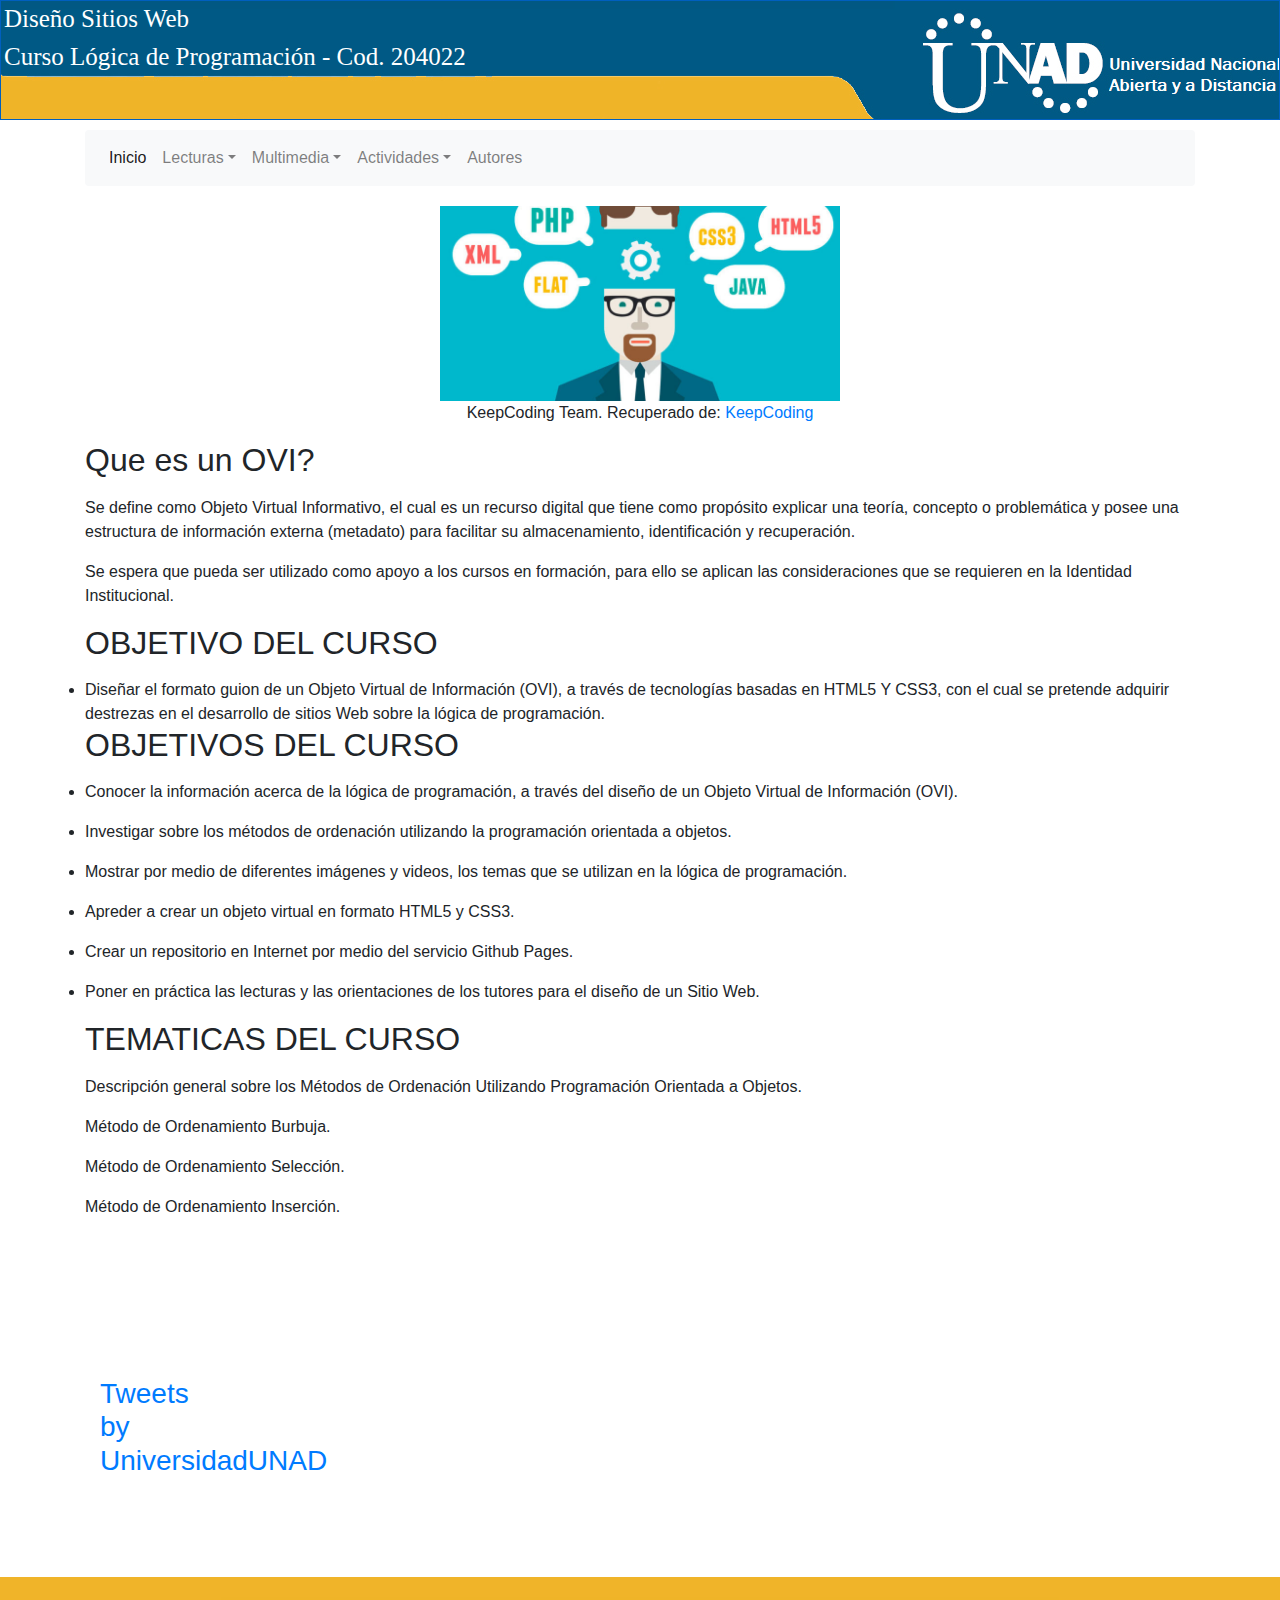
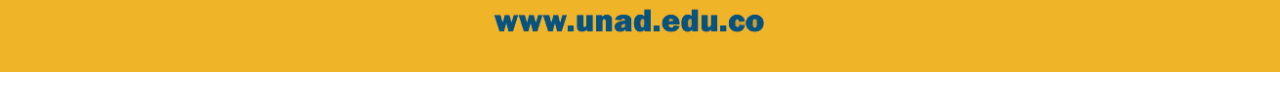
==== commit 51eed896: "Correcciones" ====
--- a/index.html
+++ b/index.html
@@ -68,7 +68,7 @@
     			<div class="mx-auto">
 
 					<center>
-						<img src="img/img1.jpg" width="300" heigth="400" akt="website">
+						<img src="img/img1.jpg" width="400" heigth="500" akt="website">
 					<br>
 					<span>KeepCoding Team. Recuperado de: <a href="https://keepcoding.io/es/wp-content/uploads/sites/4/2016/11/aprender-a-programar-820x400.jpg">KeepCoding</span>
 					</center></a>
--- a/css/content.css
+++ b/css/content.css
@@ -68,7 +68,7 @@
         color: #fff;
 }
 
-aside{
+aside {
     float: left;
     padding: 50px;
     width: 10%;
